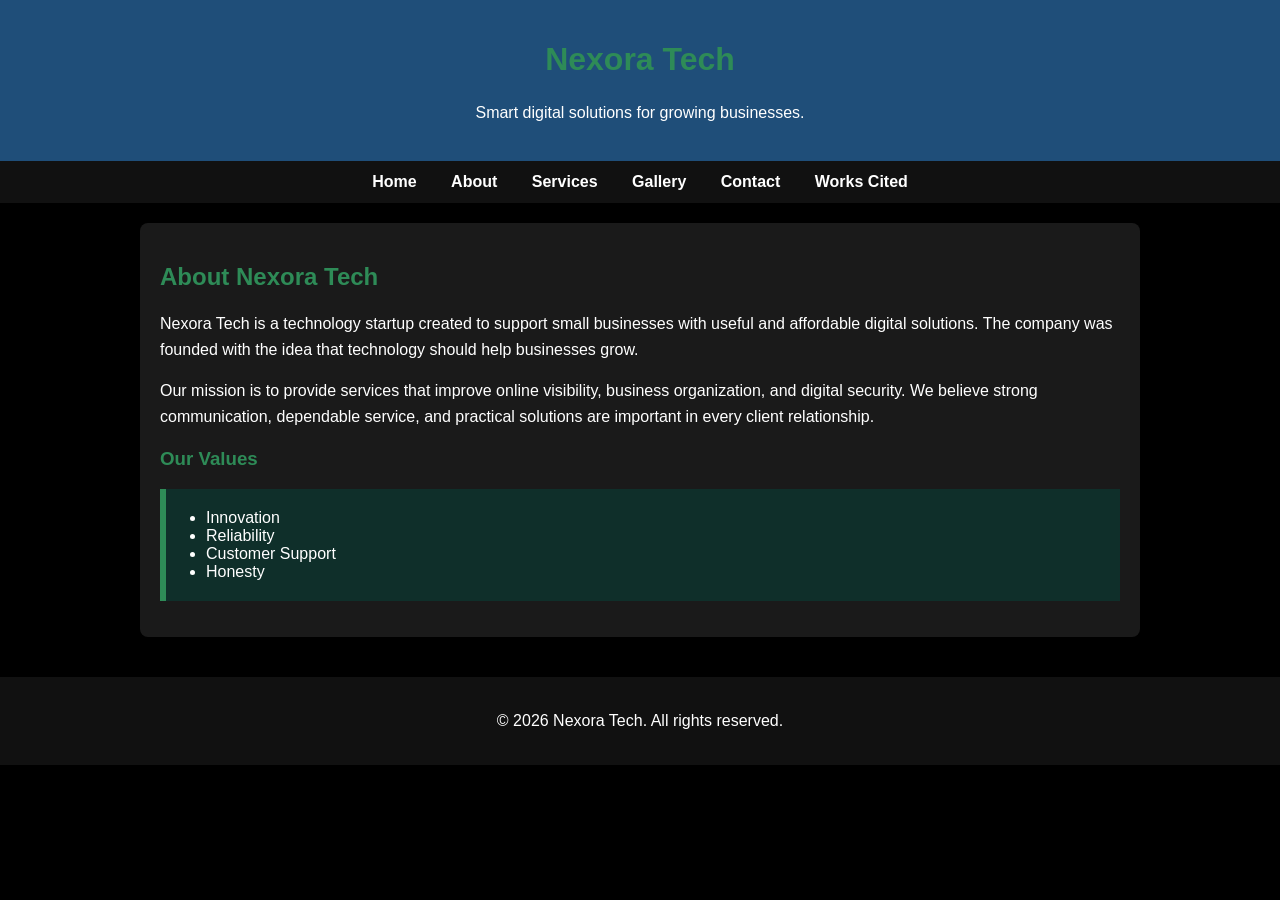
==== about.html @ 4d10e0a3 "Add files via upload" ====
<!DOCTYPE html>
<html lang="en">
<head>
    <meta charset="UTF-8">
    <meta name="viewport" content="width=device-width, initial-scale=1.0">
    <title>Nexora Tech | About</title>
    <link rel="stylesheet" href="css/style.css">
</head>
<body>

    <header>
        <h1>Nexora Tech</h1>
        <p>Smart digital solutions for growing businesses.</p>
    </header>

    <nav>
        <a href="home.html">Home</a>
        <a href="about.html">About</a>
        <a href="service.html">Services</a>
        <a href="gallery.html">Gallery</a>
        <a href="contact.html">Contact</a>
		<a href="works_cited.html">Works Cited</a>
    </nav>

    <main>
        <section>
            <h2>About Nexora Tech</h2>
            <p>
                Nexora Tech is a technology startup created to support small businesses
                with useful and affordable digital solutions. The company was founded with the idea
                that technology should help businesses grow.
            </p>

            <p>
                Our mission is to provide services that improve online visibility, business
                organization, and digital security. We believe strong communication, dependable
                service, and practical solutions are important in every client relationship.
            </p>

            <h3>Our Values</h3>
            <ul class="feature-list">
                <li>Innovation</li>
                <li>Reliability</li>
                <li>Customer Support</li>
                <li>Honesty</li>
            </ul>
        </section>
    </main>

    <footer>
        <p>&copy; 2026 Nexora Tech. All rights reserved.</p>
    </footer>

</body>
</html>
---- css/style.css ----
body {
    font-family: Arial, sans-serif;
    margin: 0;
    padding: 0;
    background-color: #000000;
    color: #ffffff;
}

header {
    background-color: #1f4e79;
    color: white;
    text-align: center;
    padding: 20px;
}

nav {
    background-color: #111111;
    text-align: center;
    padding: 12px;
}

nav a {
    color: white;
    text-decoration: none;
    margin: 0 15px;
    font-weight: bold;
}

nav a:hover {
    color: #2e8b57;
}

main {
    padding: 20px;
    max-width: 1000px;
    margin: auto;
}

section {
    background-color: #1a1a1a;
    padding: 20px;
    border-radius: 8px;
}

img {
    max-width: 100%;
    height: auto;
    display: block;
    margin: 15px 0;
    border: 3px solid #1f4e79;
}

.feature-list {
    background-color: #0f2f2a;
    padding: 20px 40px;
    border-left: 6px solid #2e8b57;
}

p {
    line-height: 1.6;
}

h1, h2, h3 {
    color: #2e8b57;
}

form {
    margin-top: 20px;
}

input[type="text"],
input[type="email"],
textarea {
    width: 100%;
    max-width: 600px;
    padding: 10px;
    border: 1px solid #111111;
    border-radius: 4px;
    box-sizing: border-box;
}

input[type="submit"] {
    background-color: #2e8b57;
    color: white;
    border: none;
    padding: 10px 20px;
    cursor: pointer;
    font-weight: bold;
    border-radius: 4px;
}

input[type="submit"]:hover {
    background-color: #1f4e79;
}

footer {
    background-color: #111111;
    color: white;
    text-align: center;
    padding: 15px;
    margin-top: 20px;
}
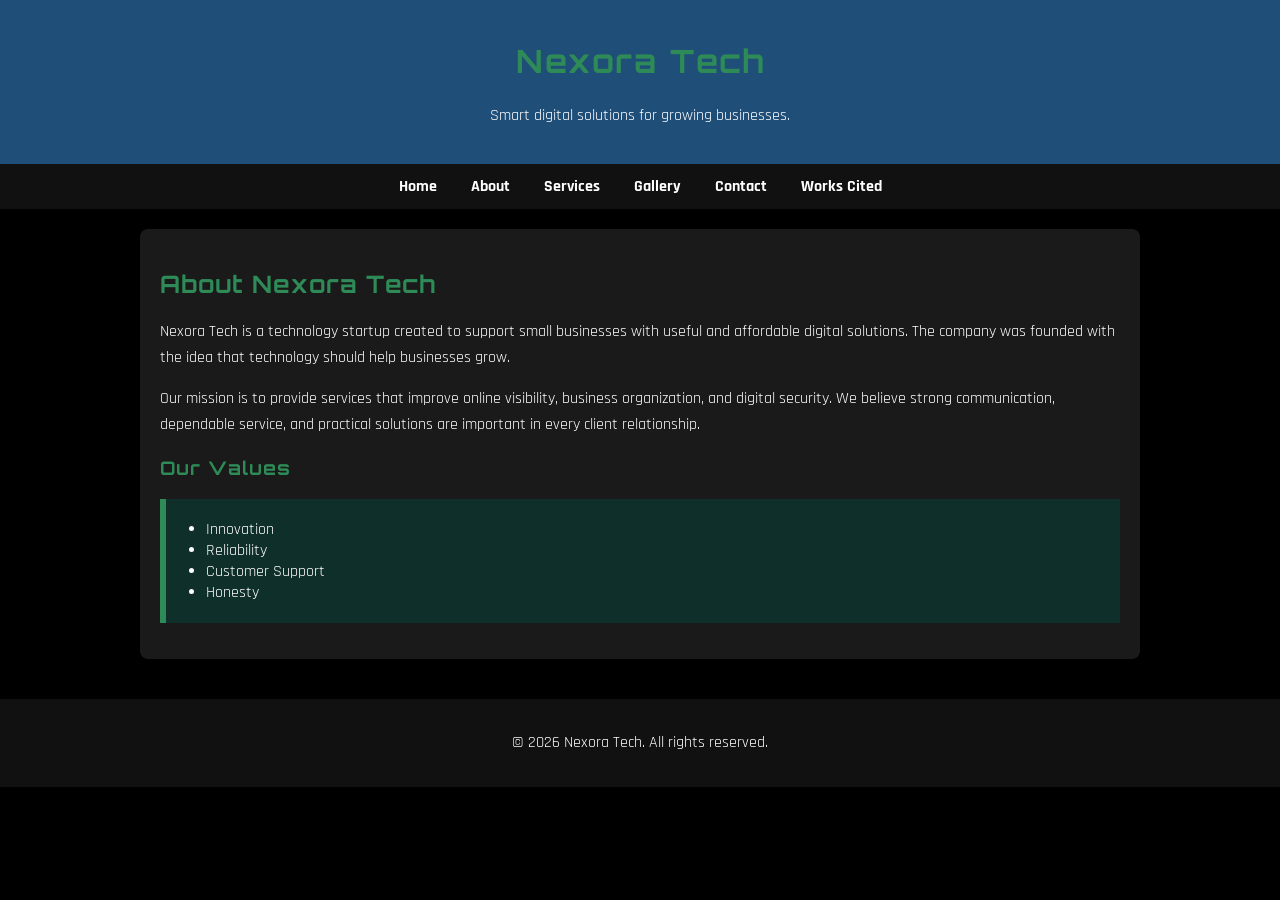
==== commit 36b189c3: "Include Google Fonts in about.html Added Google Fonts link for styling." ====
--- a/about.html
+++ b/about.html
@@ -5,6 +5,7 @@
     <meta name="viewport" content="width=device-width, initial-scale=1.0">
     <title>Nexora Tech | About</title>
     <link rel="stylesheet" href="css/style.css">
+	<link href="https://fonts.googleapis.com/css2?family=Orbitron:wght@500&family=Rajdhani:wght@400;600&display=swap" rel="stylesheet">
 </head>
 <body>
 
@@ -14,7 +15,7 @@
     </header>
 
     <nav>
-        <a href="home.html">Home</a>
+        <a href="index.html">Home</a>
         <a href="about.html">About</a>
         <a href="service.html">Services</a>
         <a href="gallery.html">Gallery</a>
@@ -52,4 +53,4 @@
     </footer>
 
 </body>
-</html>+</html>
--- a/css/style.css
+++ b/css/style.css
@@ -1,9 +1,18 @@
 body {
-    font-family: Arial, sans-serif;
+    font-family: 'Rajdhani', Arial, sans-serif;
     margin: 0;
     padding: 0;
     background-color: #000000;
     color: #ffffff;
+}
+
+h1, h2, h3 {
+    font-family: 'Orbitron', sans-serif;
+    letter-spacing: 1px;
+}
+
+h1 {
+    letter-spacing: 2px;
 }
 
 header {
